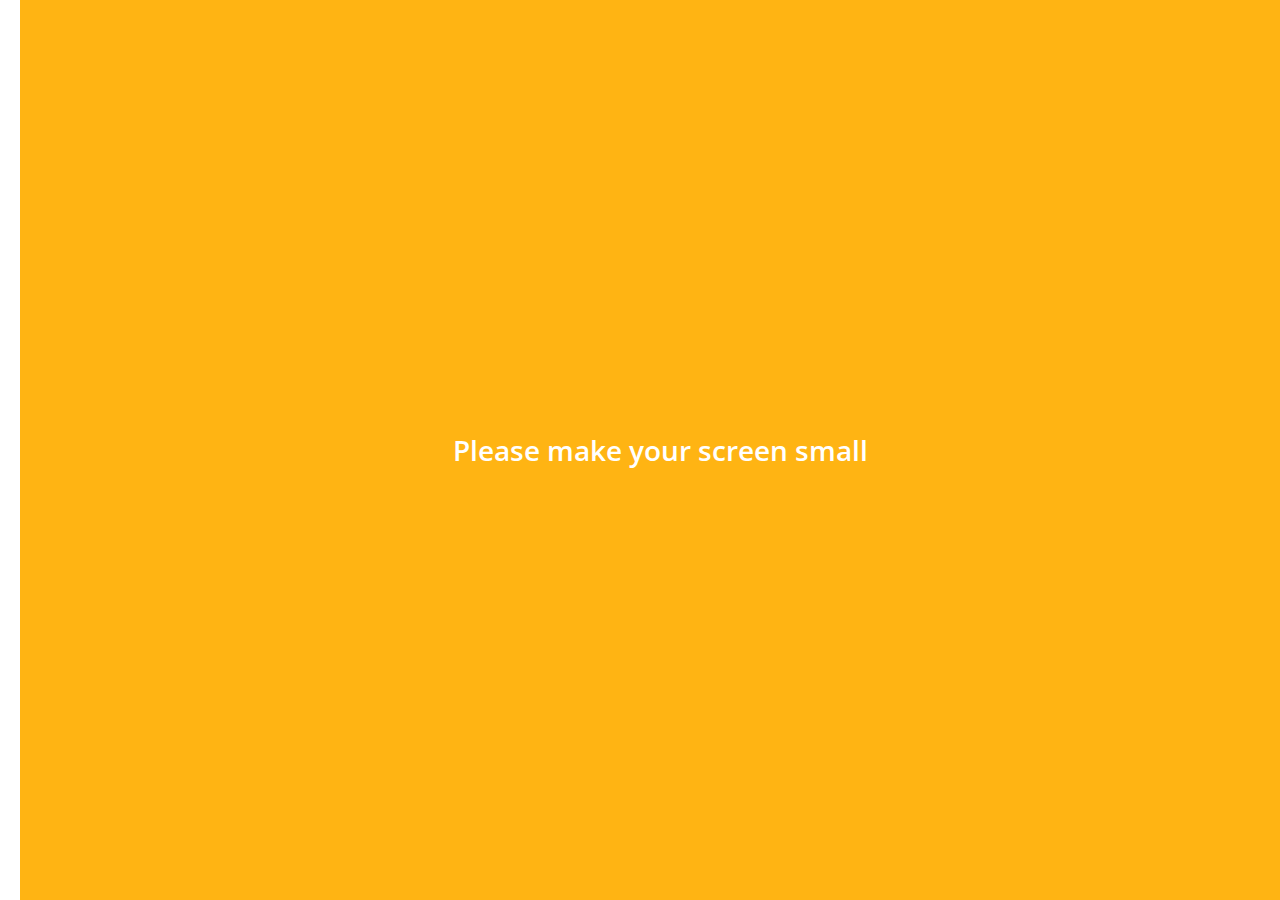
==== index.html @ 8a158e95 "final" ====
<!DOCTYPE html>
<html lang="en">
  <head>
    <meta charset="UTF-8" />
    <meta name="viewport" content="width=device-width, initial-scale=1.0" />
    <link
      rel="stylesheet"
      href="https://use.fontawesome.com/releases/v5.13.0/css/all.css"
      integrity="sha384-Bfad6CLCknfcloXFOyFnlgtENryhrpZCe29RTifKEixXQZ38WheV+i/6YWSzkz3V"
      crossorigin="anonymous"
    />
    <link rel="stylesheet" href="css/sytles.css" />

    <title>Chat | Kakao clone</title>
  </head>
  <body>
    <div class="status-bar">
      <div class="status-bar__column">
        <span class="statusbar__clock">13:54 </span>
      </div>
      <div class="status-bar__column">
        <i class="far fa-clock"></i>
        <i class="fas fa-volume-mute"></i>
        <i class="fas fa-wifi"></i>
        <span class="status-bar__battery-level">100%</span>
        <i class="fas fa-battery-full"></i>
      </div>
    </div>
    <header class="header">
      <div class="header__header-column">
        <h1 class="header__title">Chats</h1>
      </div>
      <div class="header__header-column">
        <span class="header__icon">
          <i class="fas fa-search"></i>
        </span>
        <span class="header__icon">
          <i class="far fa-comment"></i>
        </span>
        <span class="header__icon">
          <i class="fas fa-cog"></i>
        </span>
      </div>
    </header>
    <main class="Chats">
      <ul class="chats__list">
        <li class="chats__chat chat"></li>
          <a href="chat.html">
            <div class="friends__friend friend friend--lg">
              <div class="friend__column">
                <img
                  src="images/avatar.jpg"
                  alt=""
                  class="m-avatar friend__avatar"
                />
                <div class="friend__content">
                  <span class="friend__name">
                    Irene
                  </span>
                  <span class="friend__bottom-text">
                    Going home!
                  </span>                
                </div>
              </div>
              <div class="friend__column">
                <span class="chat__timestamp">
                  March 8
                </span>
              </div>
            </div>
          </a>
        </li>
      </ul>
    </main>
    <nav class="nav">
      <ul class="nav__list">
        <li class="nav__list-item">
          <a href="friends.html" class="nav__list-link">
            <i class="far fa-user"></i>
          </a>
        </li>
        <li class="nav__list-item">
          
          <a href="index.html" class="nav__list-link">
            <div class="nav__badge">8</div> 
            <i class="fas fa-comment"></i>
          </a>
        </li>
        <li class="nav__list-item">
          <a href="find.html" class="nav__list-link">
            <i class="fas fa-search"></i>
          </a>
        </li>
        <li class="nav__list-item">
          <a href="more.html" class="nav__list-link">
            <i class="fas fa-ellipsis-h"></i>
          </a>
        </li>
      </ul>
    </nav>
    <div class="bigScreen">Please make your screen small</div>
    
  </body>
</html>
---- css/sytles.css ----
@import "reset.css";
@import "status-bar.css";
@import url("https://fonts.googleapis.com/css2?family=Open+Sans:wght@300;400;600;700&display=swap");
@import "header.css";
@import "nav-bar.css";
@import "friend.css";
@import "friends.css";
@import "find.css";
@import "more.css";
@import "settings.css";
@import "chat.css";
@import "mobile.css";
* {
  box-sizing: border-box;
}
body {
  background-color: white;
  padding: 10px 20px;
  color: #020202;
  font-family: "Open Sans", -apple-system, BlinkMacSystemFont, "Segoe UI",
    Roboto, Oxygen, Ubuntu, Cantarell, "Helvetica Neue", sans-serif;
}
a {
  color: inherit;
  text-decoration: none;
}
@keyframes fadeIn {
  from {
    opacity: 0;
    transform: translateY(50px);
  }
  to {
    opacity: 1;
    transform: none;
  }
}
main {
  animation: fadeIn 0.5s ease-in-out;
}
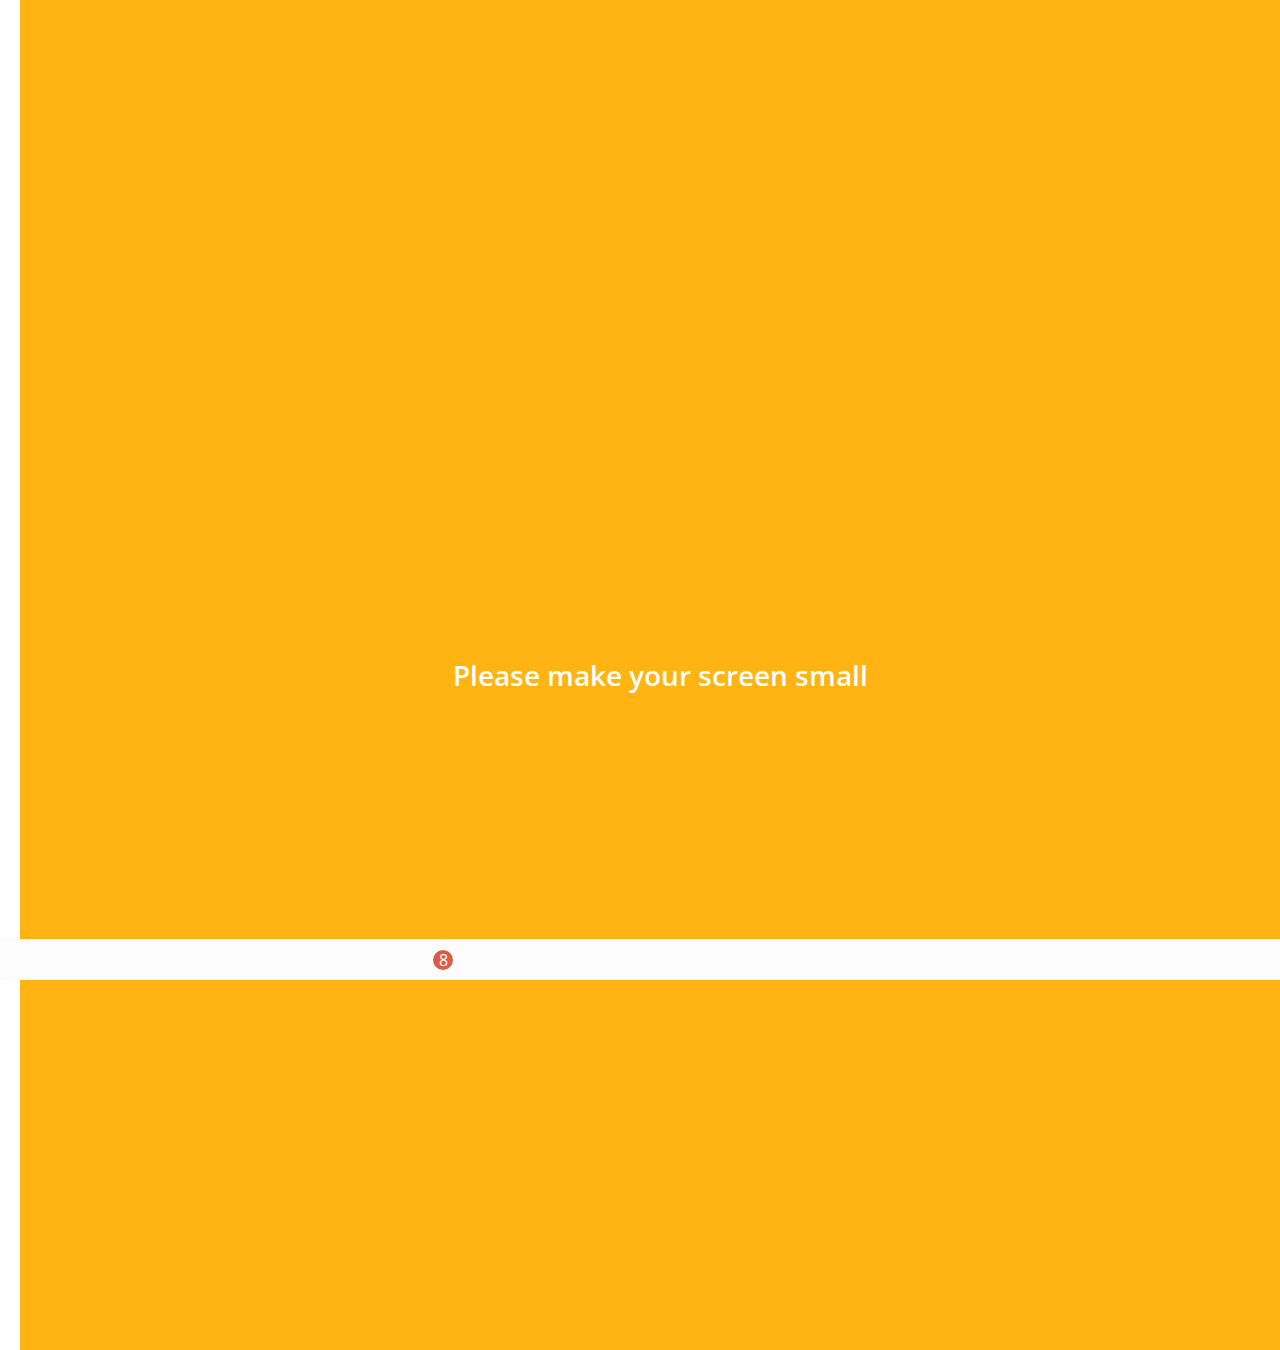
==== commit 98cf0ee4: "revision" ====
--- a/index.html
+++ b/index.html
@@ -38,7 +38,9 @@
           <i class="far fa-comment"></i>
         </span>
         <span class="header__icon">
-          <i class="fas fa-cog"></i>
+          <a href="setting.html">
+            <i class="fas fa-cog"></i>
+          </a>
         </span>
       </div>
     </header>
@@ -49,7 +51,7 @@
             <div class="friends__friend friend friend--lg">
               <div class="friend__column">
                 <img
-                  src="images/avatar.jpg"
+                  src="images/irene.jpg"
                   alt=""
                   class="m-avatar friend__avatar"
                 />
@@ -58,13 +60,60 @@
                     Irene
                   </span>
                   <span class="friend__bottom-text">
-                    Going home!
+                    sleep tight!
                   </span>                
                 </div>
               </div>
               <div class="friend__column">
                 <span class="chat__timestamp">
                   March 8
+                </span>
+              </div>
+            </div>
+          </a>
+        </li>
+        <li class="chats__chat chat"></li>
+          <a href="chat2.html">
+            <div class="friends__friend friend friend--lg">
+              <div class="friend__column">
+                <div class="friend__profilecontainer">
+                  <div class="friend__column">
+                <img
+                  src="images/Pingu1.jpg"
+                  alt=""
+                  class="group-avatar friend__avatar"
+                />
+                <img
+                src="images/Pingu2.jpg"
+                alt=""
+                class="group-avatar friend__avatar"
+              />
+            </div>
+            <div class="friend__column">
+              <img
+              src="images/Pingu3.jpg"
+              alt=""
+              class="group-avatar friend__avatar"
+            />
+            <img
+            src="images/Pingu4.jpg"
+            alt=""
+            class="group-avatar friend__avatar"
+          />
+        </div>
+              </div>
+                <div class="friend__content">
+                  <span class="friend__name">
+                    pingroup
+                  </span>
+                  <span class="friend__bottom-text">
+                    pingping !!
+                  </span>                
+                </div>
+              </div>
+              <div class="friend__column">
+                <span class="chat__timestamp">
+                  March 7
                 </span>
               </div>
             </div>
@@ -99,6 +148,7 @@
       </ul>
     </nav>
     <div class="bigScreen">Please make your screen small</div>
-    
+    <div class="bigScreen2">Please make your screen big</div>
+
   </body>
 </html>
